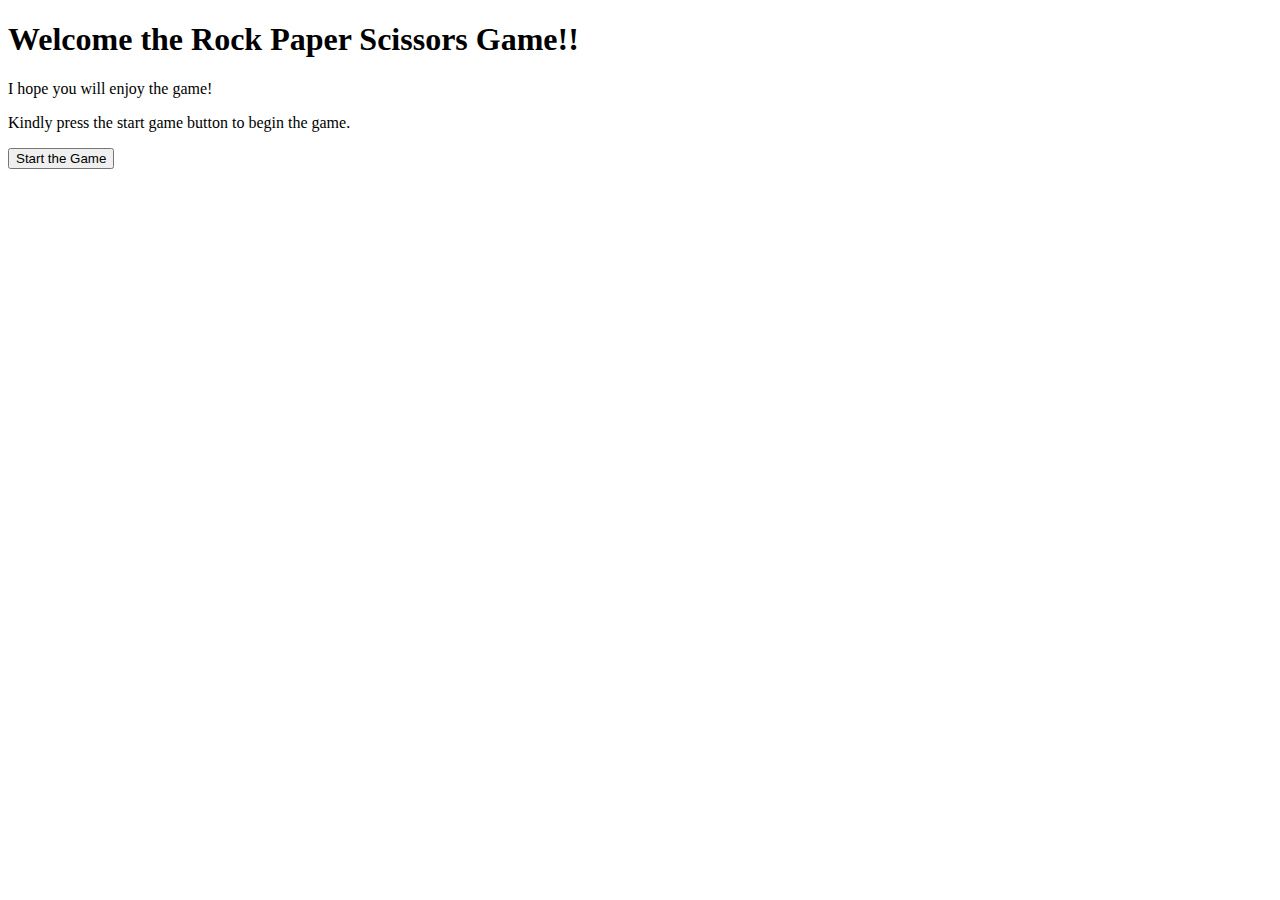
==== index.html @ b57f675f "Rename rockps.html to index.html" ====
<!DOCTYPE html>
<html>
<head>
	<title>Rock Paper Scissors</title>
</head>
<body>
	<h1>Welcome the Rock Paper Scissors Game!!</h1>

		<P>I hope you will enjoy the game!</P>
		<p>Kindly press the start game button to begin the game.</p>

		<button id="begin" type="button" onclick="gameFive()">Start the Game</button>

	<script src="rps.js" type="text/javascript"></script>
</body>
</html>
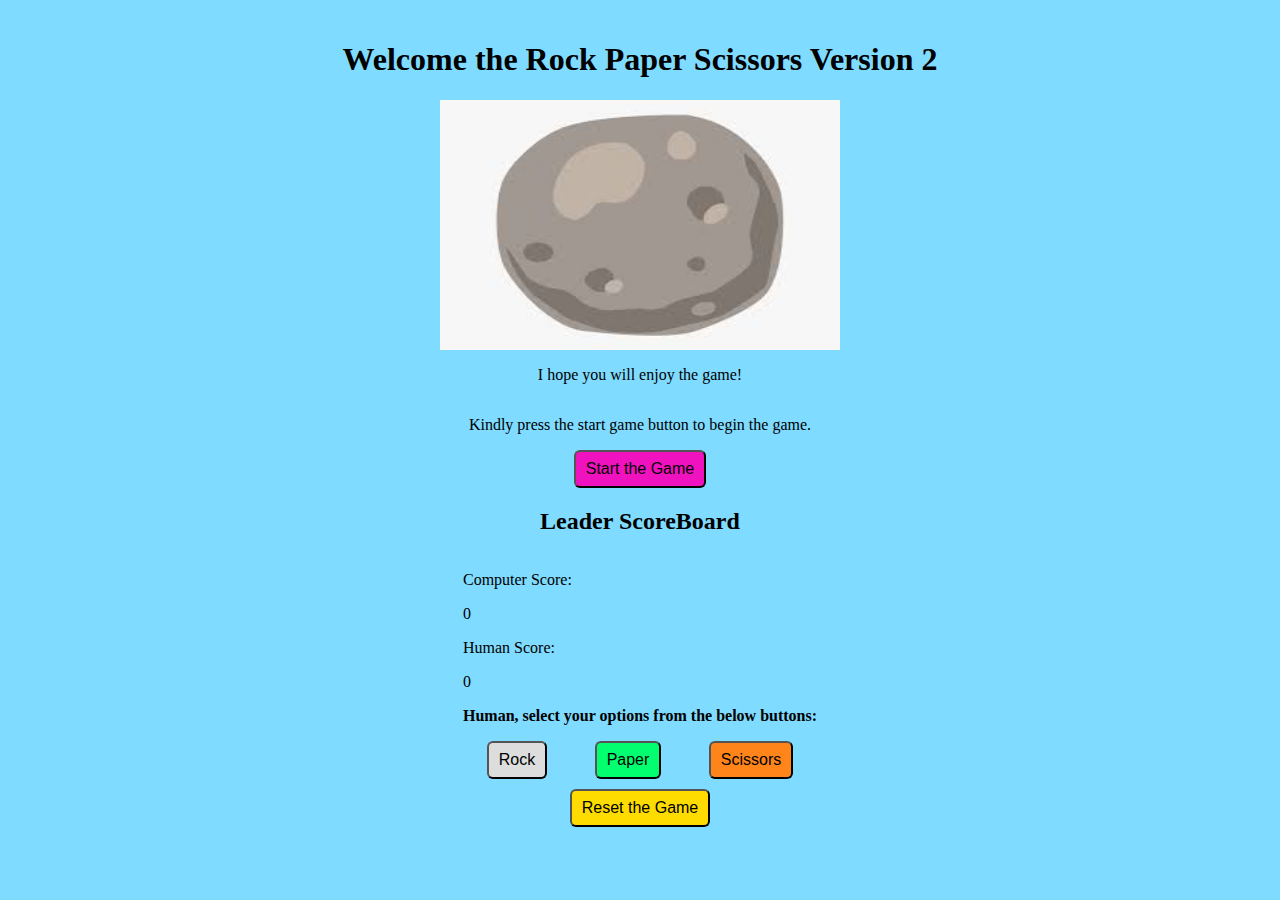
==== commit dd880a2b: "Update index.html" ====
--- a/index.html
+++ b/index.html
@@ -1,16 +1,45 @@
 <!DOCTYPE html>
 <html>
 <head>
-	<title>Rock Paper Scissors</title>
+	<title>Rock Paper Scissors V2</title>
+	<link rel="stylesheet" type="text/css" href="rps.css">
 </head>
 <body>
-	<h1>Welcome the Rock Paper Scissors Game!!</h1>
+	<div class="container">
+		<div class="main-heading">
+			<h1>Welcome the Rock Paper Scissors Version 2</h1>
+			<img name="slideshow" width="400px" height="250px">
+			<P>I hope you will enjoy the game!</P>
+			<p>Kindly press the start game button to begin the game.</p>
+		</div>
+		
+		<div class="startgame">
+			<button id="startbutton" class="button-prop" type="button">Start the Game</button>
+		</div>
+		
+		
+		<h2>Leader ScoreBoard</h2>
 
-		<P>I hope you will enjoy the game!</P>
-		<p>Kindly press the start game button to begin the game.</p>
+		<div class="scores">
+			<div id="leaderboard">
+				<p>Computer Score:</p><p>0</p> 
+				<p>Human Score:</p><p>0</p>
+			</div>
+			<div>
+				<p><strong>Human, select your options from the below buttons:</strong></p>
+			</div>
 
-		<button id="begin" type="button" onclick="gameFive()">Start the Game</button>
-
-	<script src="rps.js" type="text/javascript"></script>
+			<div class="buttons">
+				<button id="rock" class="button-prop game-btns">Rock</button>
+				<button id="paper" class="button-prop game-btns">Paper</button>
+				<button id="scissors" class="button-prop game-btns">Scissors</button>
+			</div>
+		</div>
+		<div class="reset">
+			<button id="resetbtn" class="button-prop">Reset the Game</button>
+		</div>
+	</div>
+	
+	<script src="rpsV2.js" type="text/javascript"></script>
 </body>
 </html>
--- a/rps.css
+++ b/rps.css
@@ -0,0 +1,66 @@
+body{
+	margin: 20px  8px 20px;
+	background-color: #7FDBFF;
+}
+
+.container{
+	display: flex;
+	flex-direction: column;
+	justify-content: center;
+	align-items: center;
+
+}
+
+.reset{
+	padding-bottom: 10px;
+	margin: 10px;
+}
+
+.main-heading{
+	display: flex;
+	flex-direction: column;
+	justify-content: center;
+	align-items: center;
+}
+
+.buttons{
+	display: flex;
+	justify-content: space-around;
+
+}
+
+.button-prop{
+	font-size: 16px;
+	text-align: center;
+	padding: 8px 10px;
+	border-radius: 6px;
+}
+
+.button-prop:hover{
+	background-color: white;
+}
+
+#rock{
+	background-color: #DDDDDD;
+}
+
+#paper{
+	background-color: #01FF70;
+}
+
+#scissors{
+	background-color: #FF851B;
+}
+
+#startbutton{
+	background-color: #F012BE;
+}
+
+.leaderboard{
+	//display: none;
+}
+
+#resetbtn{
+	background-color: #FFDC00;
+;
+}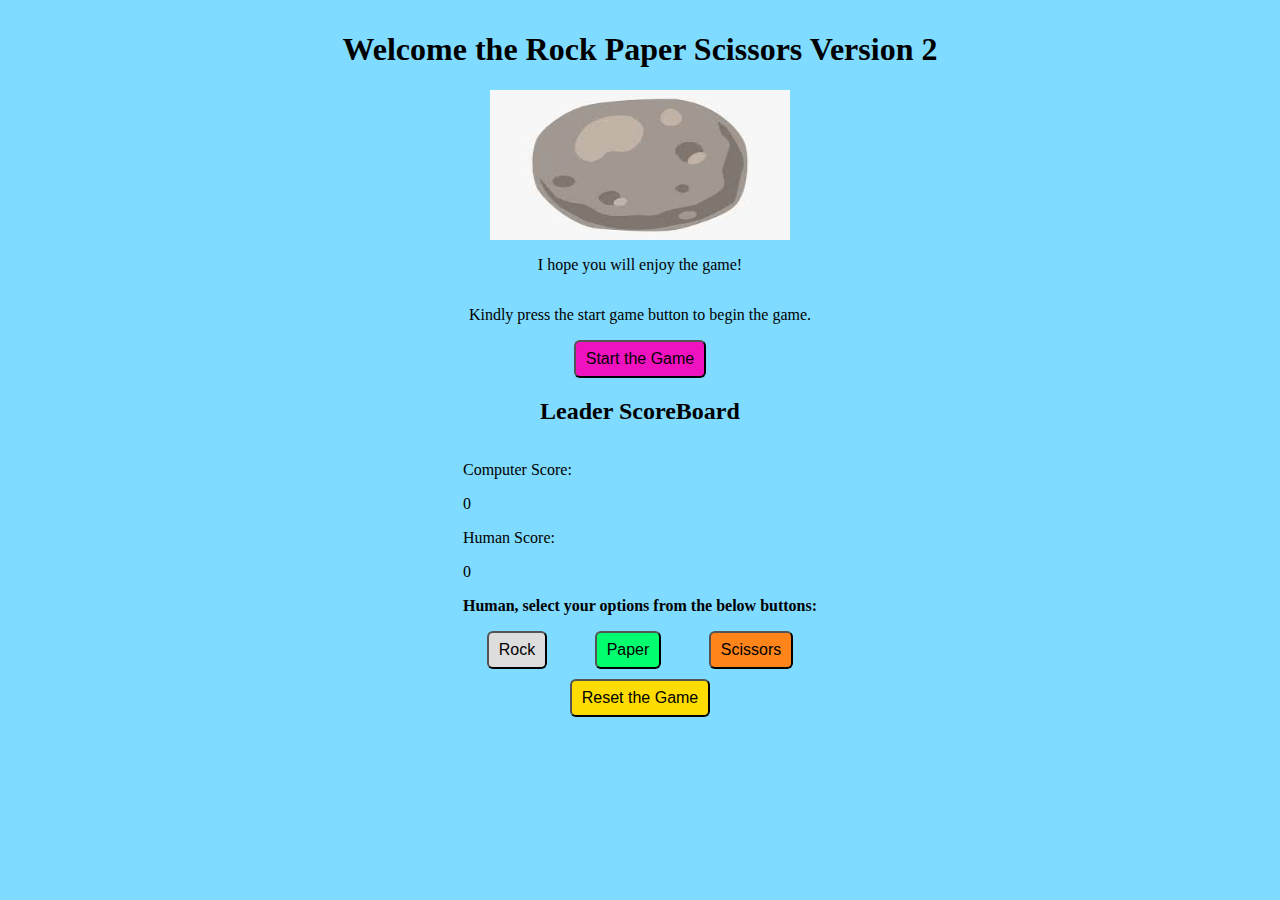
==== commit 563a49a4: "Update index.html" ====
--- a/index.html
+++ b/index.html
@@ -8,7 +8,7 @@
 	<div class="container">
 		<div class="main-heading">
 			<h1>Welcome the Rock Paper Scissors Version 2</h1>
-			<img name="slideshow" width="400px" height="250px">
+			<img name="slideshow" width="300px" height="150px">
 			<P>I hope you will enjoy the game!</P>
 			<p>Kindly press the start game button to begin the game.</p>
 		</div>
--- a/rps.css
+++ b/rps.css
@@ -1,5 +1,5 @@
 body{
-	margin: 20px  8px 20px;
+	margin: 10px  8px 20px;
 	background-color: #7FDBFF;
 }
 
@@ -63,4 +63,4 @@
 #resetbtn{
 	background-color: #FFDC00;
 ;
-}+}
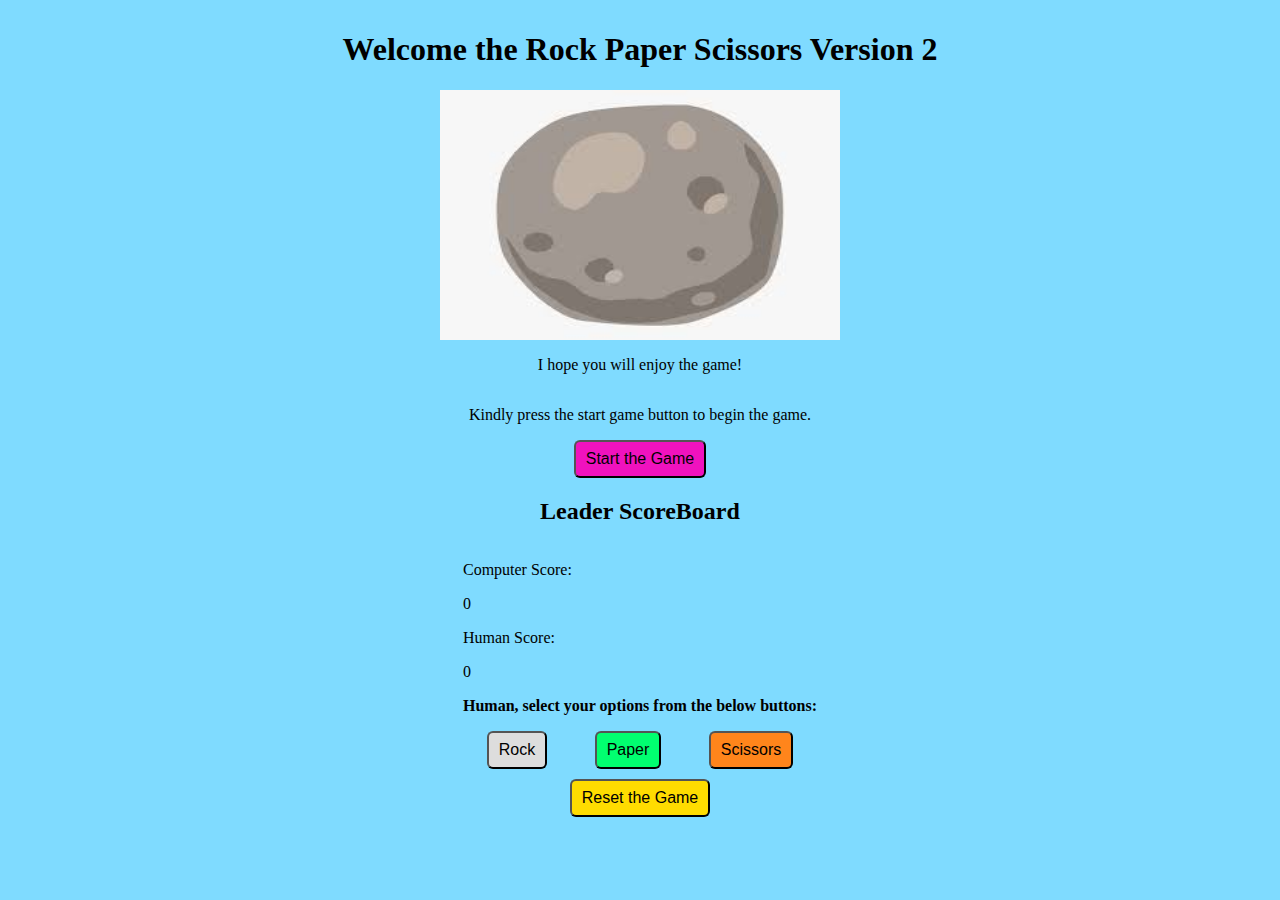
==== commit 60647de6: "Update index.html" ====
--- a/index.html
+++ b/index.html
@@ -8,7 +8,7 @@
 	<div class="container">
 		<div class="main-heading">
 			<h1>Welcome the Rock Paper Scissors Version 2</h1>
-			<img name="slideshow" width="300px" height="150px">
+			<img name="slideshow" width="400px" height="250px">
 			<P>I hope you will enjoy the game!</P>
 			<p>Kindly press the start game button to begin the game.</p>
 		</div>
@@ -40,6 +40,6 @@
 		</div>
 	</div>
 	
-	<script src="rpsV2.js" type="text/javascript"></script>
+	<script src="rps.js" type="text/javascript"></script>
 </body>
 </html>
